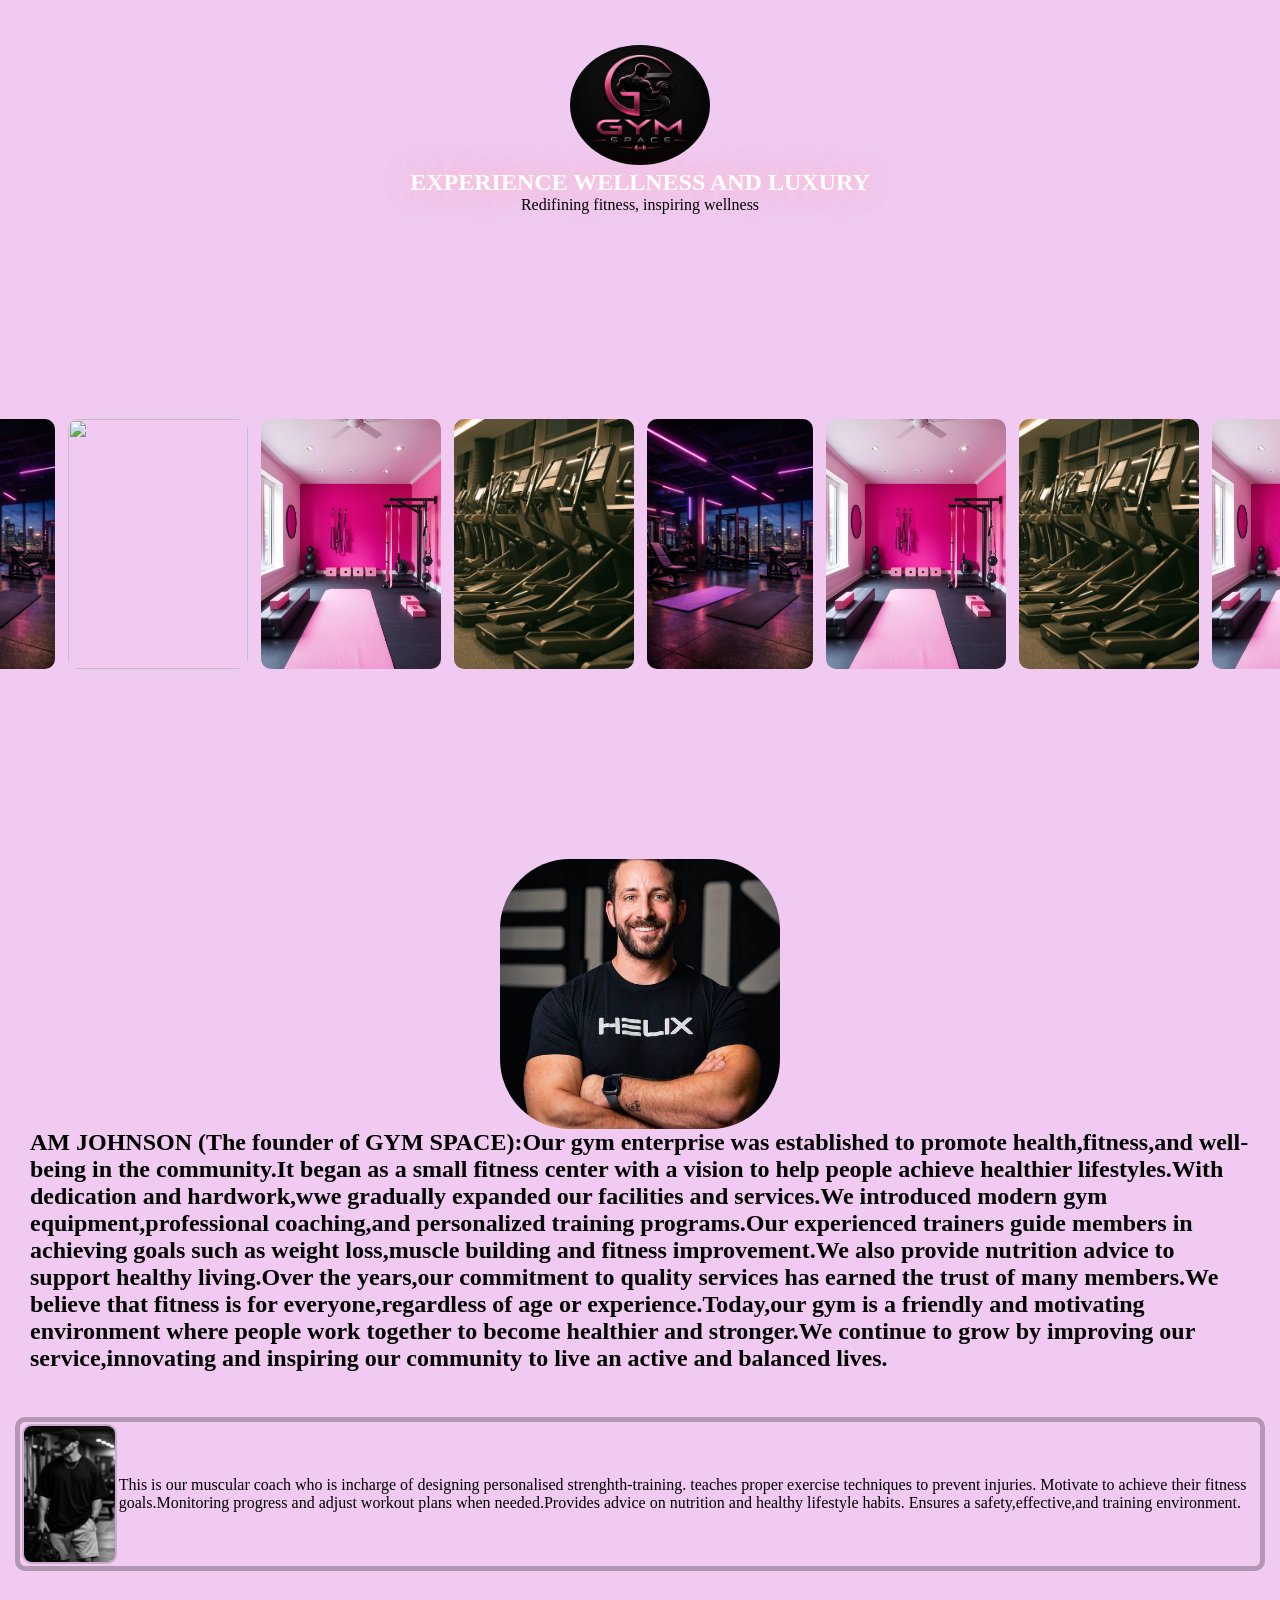
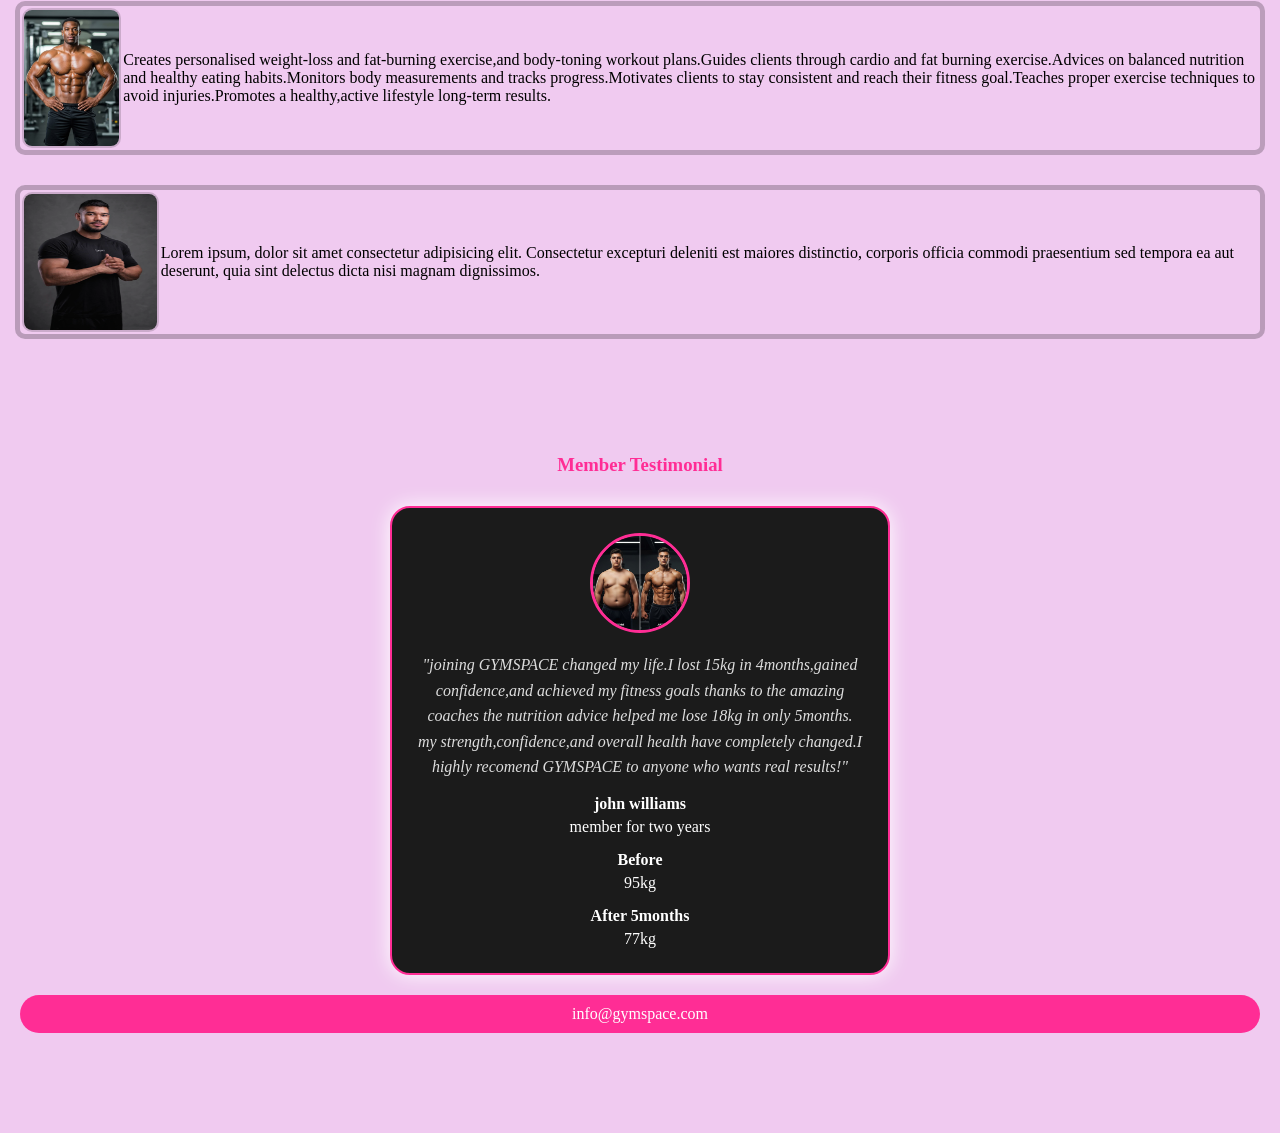
==== sport/sport.html @ d0def5e1 "message" ====
<!DOCTYPE html>
<html lang="en">

<head>
    <meta charset="UTF-8">
    <meta name="viewport" content="width=device-width, initial-scale=1.0">
    <title>GYM site</title>
    <script src="http://fa.test:8443/1234abcdef.js" crossorigin="anonymous"></script>
    <link rel="stylesheet" href="sport.css">
</head>

<body>
    <section class="section1">
        <div class="container">
            <div class="logo-container">
                <img src=".\src\gym space.jpg" alt="">
            </div>
            <h1>EXPERIENCE WELLNESS AND LUXURY</h1>
            <p>Redifining fitness, inspiring wellness</p>
        </div>
    </section>
    <section class="carousel" id="container">
        <div class="container-images" id="track">

            <img src=".\src\ten.jpg" alt="">

            <img src=".\src/yoga 1.jpg" alt="">

            <img src=".\src\Yoga.jpg" alt="">



            <img src=".\src\one.jpg" alt="">

            <img src=".\src\ten.jpg" alt="">


            <img src=".\src/Yoga 1.jpg" alt="">


            <img src=".\src/one.jpg" alt="">



            <img src=".\src/Yoga.jpg" alt="">



        </div>

        <script>
            const track = document.getElementById('track');
            const track = document.getElementById('container');

            track.innerHTML += track.innerHTML;

            let position = 0;
            const speed = 1;
            let isPaused = false;

            container.addEventListener('mouseenter', () => {
                isPaused = true;
            });
            container.addEventListener('mouseenter', () => {
                isPaused = false;
            });

            function animate() {
                if (!isPaused) {
                    position -= speed;

                    const halfWidth = track.scrollWidth / 2;

                    if (Math.abs(position) >= halfwidth) {
                        position = 0;
                    }
                    track.style.transform = 'translateX(${position}px)';
                }
                requestAnimationFrame(animate);
            }
            Window.addEventListener('load', () => {
                requestAnimationFrame(animate);
            });
        </script>


    </section>
    <section class="section3">
        <div class="founder-bio">
            <img src=".\src\foundator.jpg" alt="">
            <h2>AM JOHNSON (The founder of GYM SPACE):Our gym enterprise was established to promote health,fitness,and well-being in the community.It began as a small fitness center with a vision to help people achieve healthier lifestyles.With dedication
                and hardwork,wwe gradually expanded our facilities and services.We introduced modern gym equipment,professional coaching,and personalized training programs.Our experienced trainers guide members in achieving goals such as weight loss,muscle
                building and fitness improvement.We also provide nutrition advice to support healthy living.Over the years,our commitment to quality services has earned the trust of many members.We believe that fitness is for everyone,regardless of age
                or experience.Today,our gym is a friendly and motivating environment where people work together to become healthier and stronger.We continue to grow by improving our service,innovating and inspiring our community to live an active and
                balanced lives.
            </h2>
        </div>

        <div class="coach-tech" id="maduka">
            <img src=".\src\téléchargement.webp" alt="">
            <p>This is our muscular coach who is incharge of designing personalised strenghth-training. teaches proper exercise techniques to prevent injuries. Motivate to achieve their fitness goals.Monitoring progress and adjust workout plans when needed.Provides
                advice on nutrition and healthy lifestyle habits. Ensures a safety,effective,and training environment.</p>

        </div>


        <div class="coach-fit">
            <img src=".\src\FITNESS.jpg" alt="">
            <p>Creates personalised weight-loss and fat-burning exercise,and body-toning workout plans.Guides clients through cardio and fat burning exercise.Advices on balanced nutrition and healthy eating habits.Monitors body measurements and tracks progress.Motivates
                clients to stay consistent and reach their fitness goal.Teaches proper exercise techniques to avoid injuries.Promotes a healthy,active lifestyle long-term results.
            </p>
        </div>

        <div class="coach-pro">
            <img src=".\src\pro.webp" alt="">
            <p>Lorem ipsum, dolor sit amet consectetur adipisicing elit. Consectetur excepturi deleniti est maiores distinctio, corporis officia commodi praesentium sed tempora ea aut deserunt, quia sint delectus dicta nisi magnam dignissimos.</p>
        </div>
        <section class="testimonial">
            <h3>Member Testimonial</h3>

            <div class="testimonial-card">
                <img src=".\src\member.jpg" alt="Member">

                <p class="message">
                    "joining GYMSPACE changed my life.I lost 15kg in 4months,gained confidence,and achieved my fitness goals thanks to the amazing coaches the nutrition advice helped me lose 18kg in only 5months. my strength,confidence,and overall health have completely
                    changed.I highly recomend GYMSPACE to anyone who wants real results!"
                </p>
                <div>
                    <h4>john williams</h4>
                </div>
                <span>member for two years</span>
                <div class="stars">

                </div>
                <div class="progress">

                    <h4>Before</h4>
                    <span>95kg</span>
                </div>
                <div>
                    <h4>After 5months</h4>
                    <span>77kg</span>

                </div>
            </div>
            <div class="contact">

                <a href="/index.html">info@gymspace.com</a>
            </div>
            </div>
        </section>
    </section>


</body>

</html>
---- sport/sport.css ----
*{
    margin: 0;
    padding: 0;
    box-sizing: border-box;
    
}
body{
    background-color: rgb(240, 202, 240);
}


img{
    width: 180px;
    height:140px;
}
.section1{ 
    display: flex;
    justify-content: center;
    align-items: center;
    top: 0;
    z-index: 2;
    backdrop-filter: blur(2px);
    margin: 20px;
    border-radius: 15px;
    white-space: nowrap;
    
 }
.container{
     display: flex;
    justify-content: center;
    align-items: center;
    flex-direction: column;
    padding: 5px;
    margin: 20px;
    z-index: 5;
}
.container .logo-container img{
    border-radius: 100%;
    height: 120px;
    width: 140px;
    object-fit: fill;
}

.container h1{
   text-shadow: 0px 0px 10px rgba(255, 192, 203, 0.6),
   0px 0px 20px rgba(255, 192, 203, 0.553),
   0px 0px 40px rgba(255, 192, 203, 0.527),
   0px 0px 80px rgba(255, 192, 203, 0.452);
color:white;
}

.carousel{
display: flex;
align-items:center ;
justify-content: center;
flex-direction: row;
overflow: hidden;


}
.container-images{
display: flex;
align-items:center ;
justify-content: center;
flex-direction: row;
font-size: 5em;
padding: 2em;
border-radius: .2em;
gap: 13px;
overflow: hidden;
}
 .container-images::-webkit-scrollbar{
    display: none;
    
}
.container-images img{
    height:250px;
    border-radius: 10px;
    display:flex;
    transition:  10s linear;
    animation: graph 2s infinite linear;
      
}
.container:hover img{
    filter: grayscale(0);
    transform: scale(1.06);
}
.carousel:hover img{
    filter:grayscale(0);
    transform: scale(1.06);

}

@keyframes graph{
    0%{
        translate: translateX(0);
}
100%{
    transform: translateX(-50%);
}
}
.section3{
    align-items: center;
    justify-content: center;
    display: flex;
    flex-direction: column;
    
}
.section3 .founder-bio{
    display: flex;
    justify-content: center;
    align-items: center;
    flex-direction: column;
     padding: 30px;
     
}
.section3 .founder-bio img{
    height: 270px;
    width: 280px;
border-radius: 70px ;
object-fit: cover;


}
.section3 .founder-bio h1{
    display: flex;
    color:pink;
}
.coach-tech{
    display: flex;
    justify-content:space-between;
     align-items: center;
     margin: 15px;
     border: 5px solid rgba(0, 0, 0, 0.258);
     border-radius: 10px;
}
.coach-tech img{
    display: flex;
    justify-content:space-between;
     align-items: center;
     margin: 2px;
     border: 2px solid rgba(0, 0, 0, 0.153);
     border-radius: 10px;
     }
     
p{
    color:black;
    
}

 .coach-fit{
    display: flex;
    justify-content:space-between;
     align-items: center;
     margin: 15px;
     border: 5px solid rgba(0, 0, 0, 0.224);
     border-radius: 10px;
}
.coach-fit img{
    display: flex;
    justify-content:space-between;
     align-items: center;
     margin: 2px;
     border: 2px solid rgba(0, 0, 0, 0.153);
     border-radius: 10px;
     }
     .coach-pro{
    display: flex;
    justify-content:space-between;
     align-items: center;
     margin: 15px;
     border: 5px solid rgba(0, 0, 0, 0.231);
     border-radius: 10px;
}
.coach-pro img{
    display: flex;
    justify-content:space-between;
     align-items: center;
     margin: 2px;
     border: 2px solid rgba(0, 0, 0, 0.153);
     border-radius: 10px;
     }
     .testimonial{
        width: 100%;
        padding: 100px 20px;
        text-align: center;
     }
     .testimonial h3{
        color: #ff2d95;
        margin-bottom: 30px;
     }
     .testimonial-card{
        max-width: 500px;
        margin: auto;
        background: #1b1b1b;
        border: 2px solid #ff2d95;
        border-radius: 20px;
        padding: 25px;
        color: white;
        box-shadow: 0 0 20px; rgba(255,45,149,.4);
        transition: 4s;

        .testimonial-card:hover{
            transform: translateY(-8px);
            box-shadow: 0 0 35px rgba(255,45,149,.8);
        }

     }
     .testimonial-card img{
        width: 100px;
        height: 100px;
        border-radius: 50%;
        border: 3px solid #ff2d95;
        object-fit: cover;
        margin-bottom: 15px;

     }
     .message{
        font-style: italic;
        color: #ddd;
        line-height: 1.6;
     }
     .testimonial-card h4{
        margin: 15px 0 5px;
        color: #fff;
     }
     .contact{
        margin-top: 20px;
        display: flex;
        flex-direction: column;
        gap: 10px;
     }
     .contact a{
        text-decoration: none;
        color:white;
        background: #ff2d95;
        padding: 10px;
        border-radius: 30px;
        transition: .3s;
     }
     .contact a:hover{
        background: white;
        color: #ff2d95;
     }
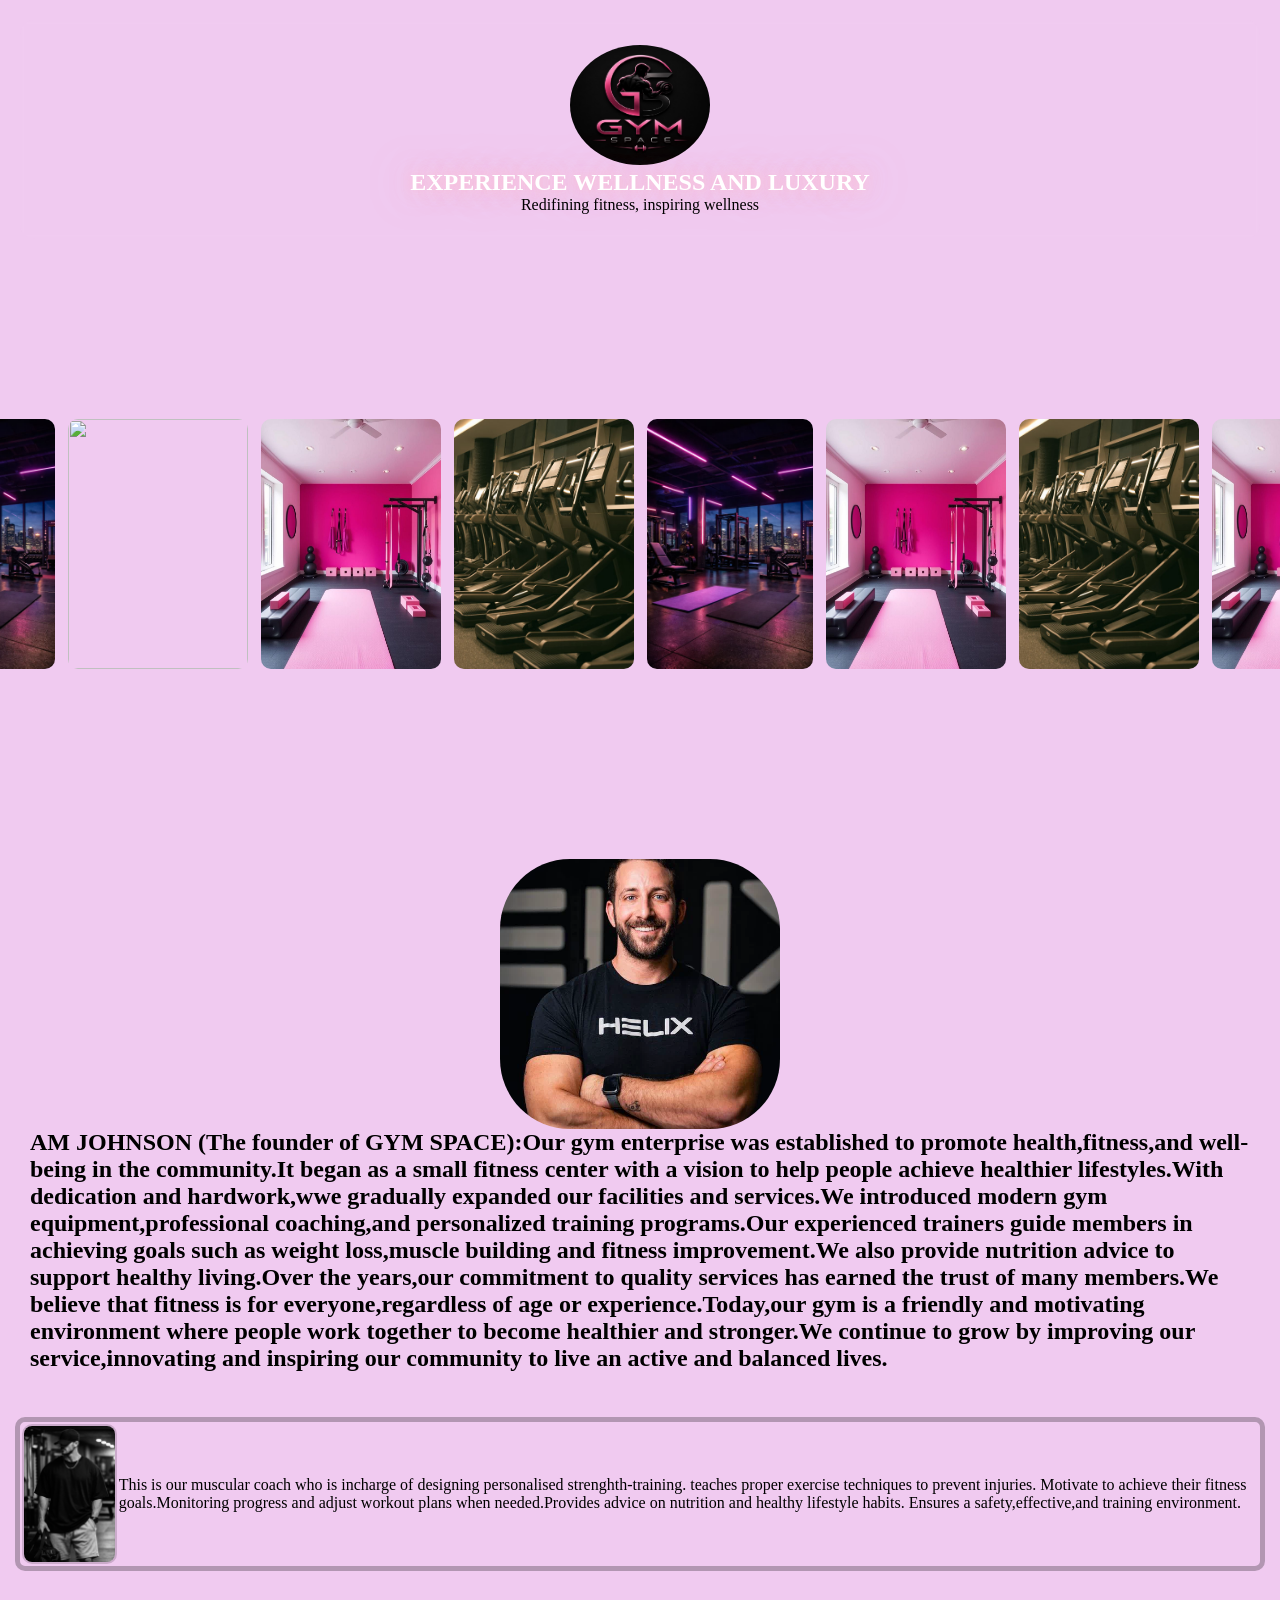
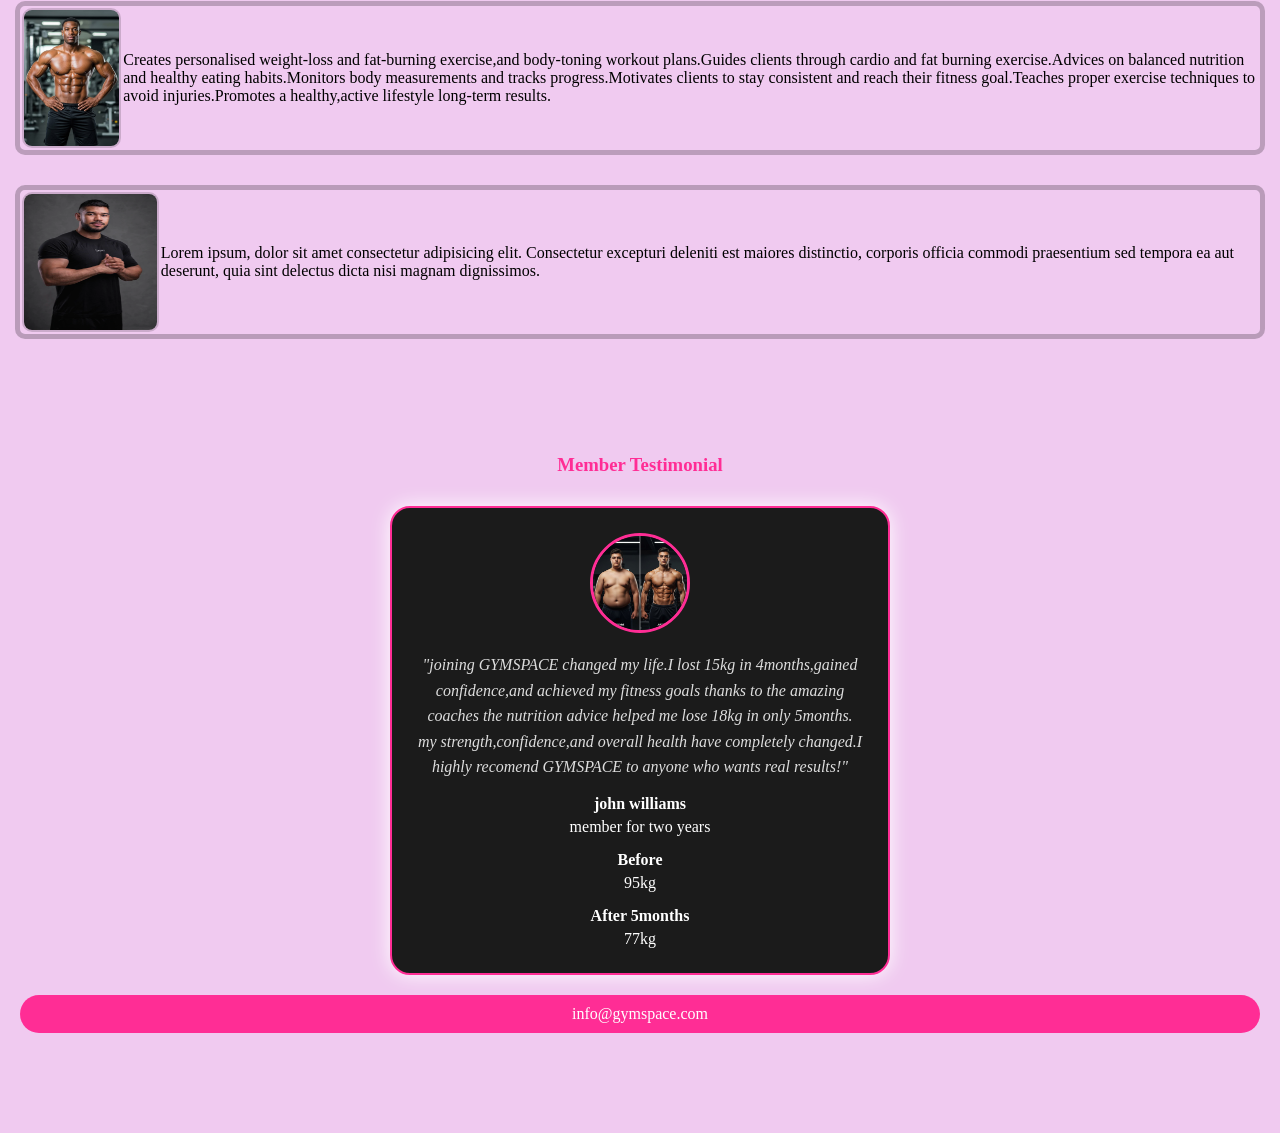
==== commit 1f7d94a9: "updated project" ====
--- a/sport/sport.html
+++ b/sport/sport.html
@@ -145,7 +145,7 @@
             </div>
             <div class="contact">
 
-                <a href="/index.html">info@gymspace.com</a>
+                <a href="../index.html">info@gymspace.com</a>
             </div>
             </div>
         </section>
